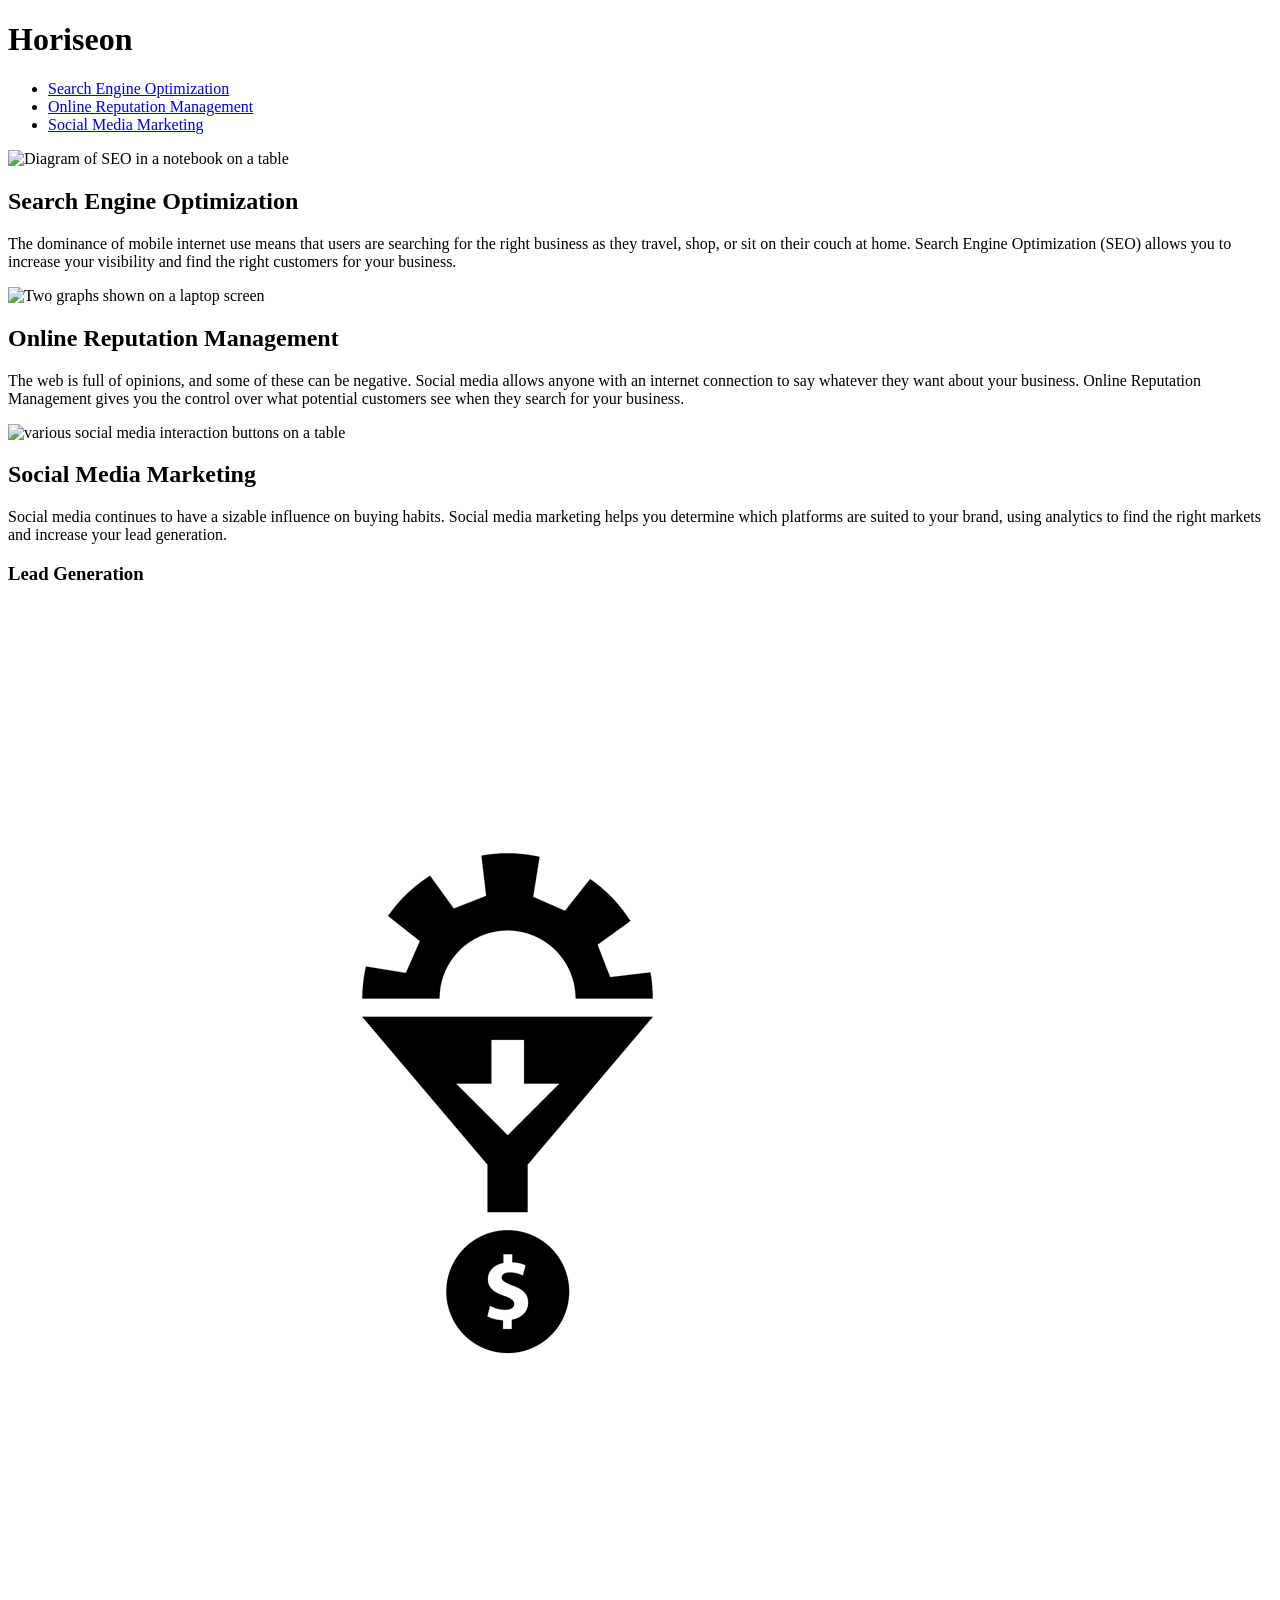
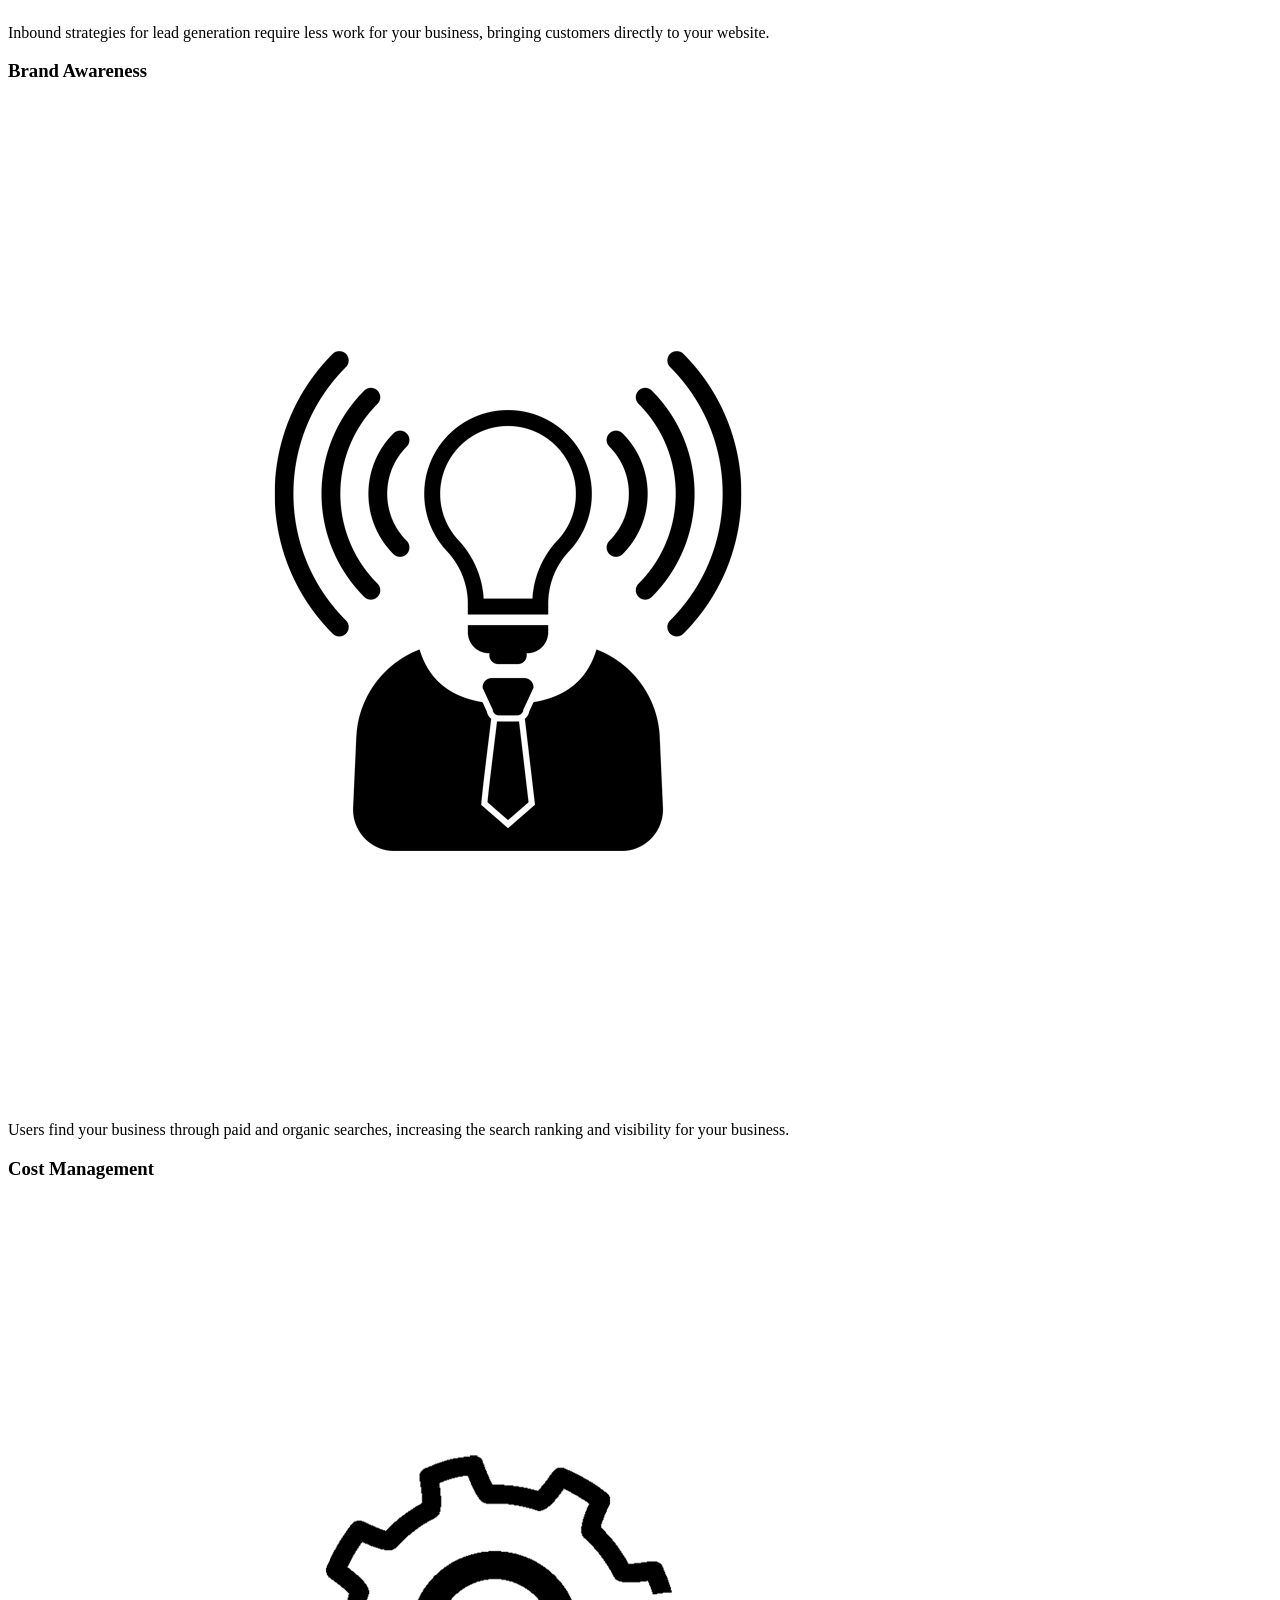
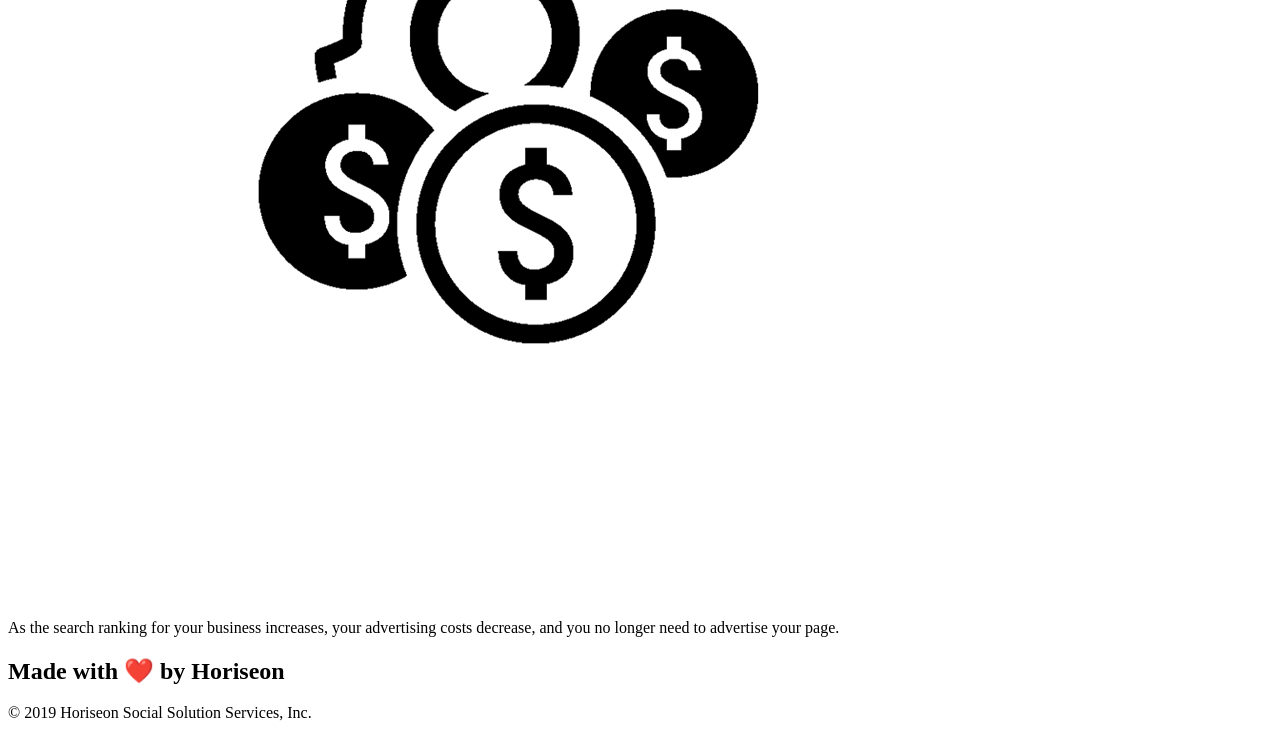
==== Develop/index.html @ 6da7a43d "proper commit" ====
<!DOCTYPE html>
<html lang="en-us">

<head>
    <meta charset="UTF-8" />
    <link rel="stylesheet" href="./assets/css/style.css">
    <title>Welcome to Horiseon</title>
</head>

<body>
    <div class="header">
        <h1>Hori<span class="seo">seo</span>n</h1>
        <div>
            <ul>
                <li>
                    <a href="#search-engine-optimization">Search Engine Optimization</a>
                </li>
                <li>
                    <a href="#online-reputation-management">Online Reputation Management</a>
                </li>
                <li>
                    <a href="#social-media-marketing">Social Media Marketing</a>
                </li>
            </ul>
        </div>
    </div>
    <section class="hero"></section>
    <div class="content">
        <div class="search-engine-optimization">
            <img src="./assets/images/search-engine-optimization.jpg" class="float-left" alt="Diagram of SEO in a notebook on a table"/>
            <h2>Search Engine Optimization</h2>
            <p>
                The dominance of mobile internet use means that users are searching for the right business as they travel, shop, or sit on their couch at home. Search Engine Optimization (SEO) allows you to increase your visibility and find the right customers for your business.
            </p>
        </div>
        <div id="online-reputation-management" class="online-reputation-management">
            <img src="./assets/images/online-reputation-management.jpg" class="float-right" alt="Two graphs shown on a laptop screen"/>
            <h2>Online Reputation Management</h2>
            <p>
                The web is full of opinions, and some of these can be negative. Social media allows anyone with an internet connection to say whatever they want about your business. Online Reputation Management gives you the control over what potential customers see when they search for your business.
            </p>
        </div>
        <div id="social-media-marketing" class="social-media-marketing">
            <img src="./assets/images/social-media-marketing.jpg" class="float-left" alt="various social media interaction buttons on a table" />
            <h2>Social Media Marketing</h2>
            <p>
                Social media continues to have a sizable influence on buying habits. Social media marketing helps you determine which platforms are suited to your brand, using analytics to find the right markets and increase your lead generation.
            </p>
        </div>
    </div>
    <div class="benefits">
        <div class="benefit-lead">
            <h3>Lead Generation</h3>
            <img src="./assets/images/lead-generation.png" alt="half a gear inside a funnel" />
            <p>
                Inbound strategies for lead generation require less work for your business, bringing customers directly to your website.
            </p>
        </div>
        <div class="benefit-brand">
            <h3>Brand Awareness</h3>
            <img src="./assets/images/brand-awareness.png" alt="lightbulb in a suit" />
            <p>
                Users find your business through paid and organic searches, increasing the search ranking and visibility for your business.
            </p>
        </div>
        <div class="benefit-cost">
            <h3>Cost Management</h3>
            <img src="./assets/images/cost-management.png" alt="dollar sign coins infront of a gear"></img>
            <p>
                As the search ranking for your business increases, your advertising costs decrease, and you no longer need to advertise your page.
            </p>
        </div>
    </div>
    <div class="footer">
        <h2>Made with ❤️️ by Horiseon</h2>
        <p>
            &copy; 2019 Horiseon Social Solution Services, Inc.
        </p>
    </div>
</body>

</html>
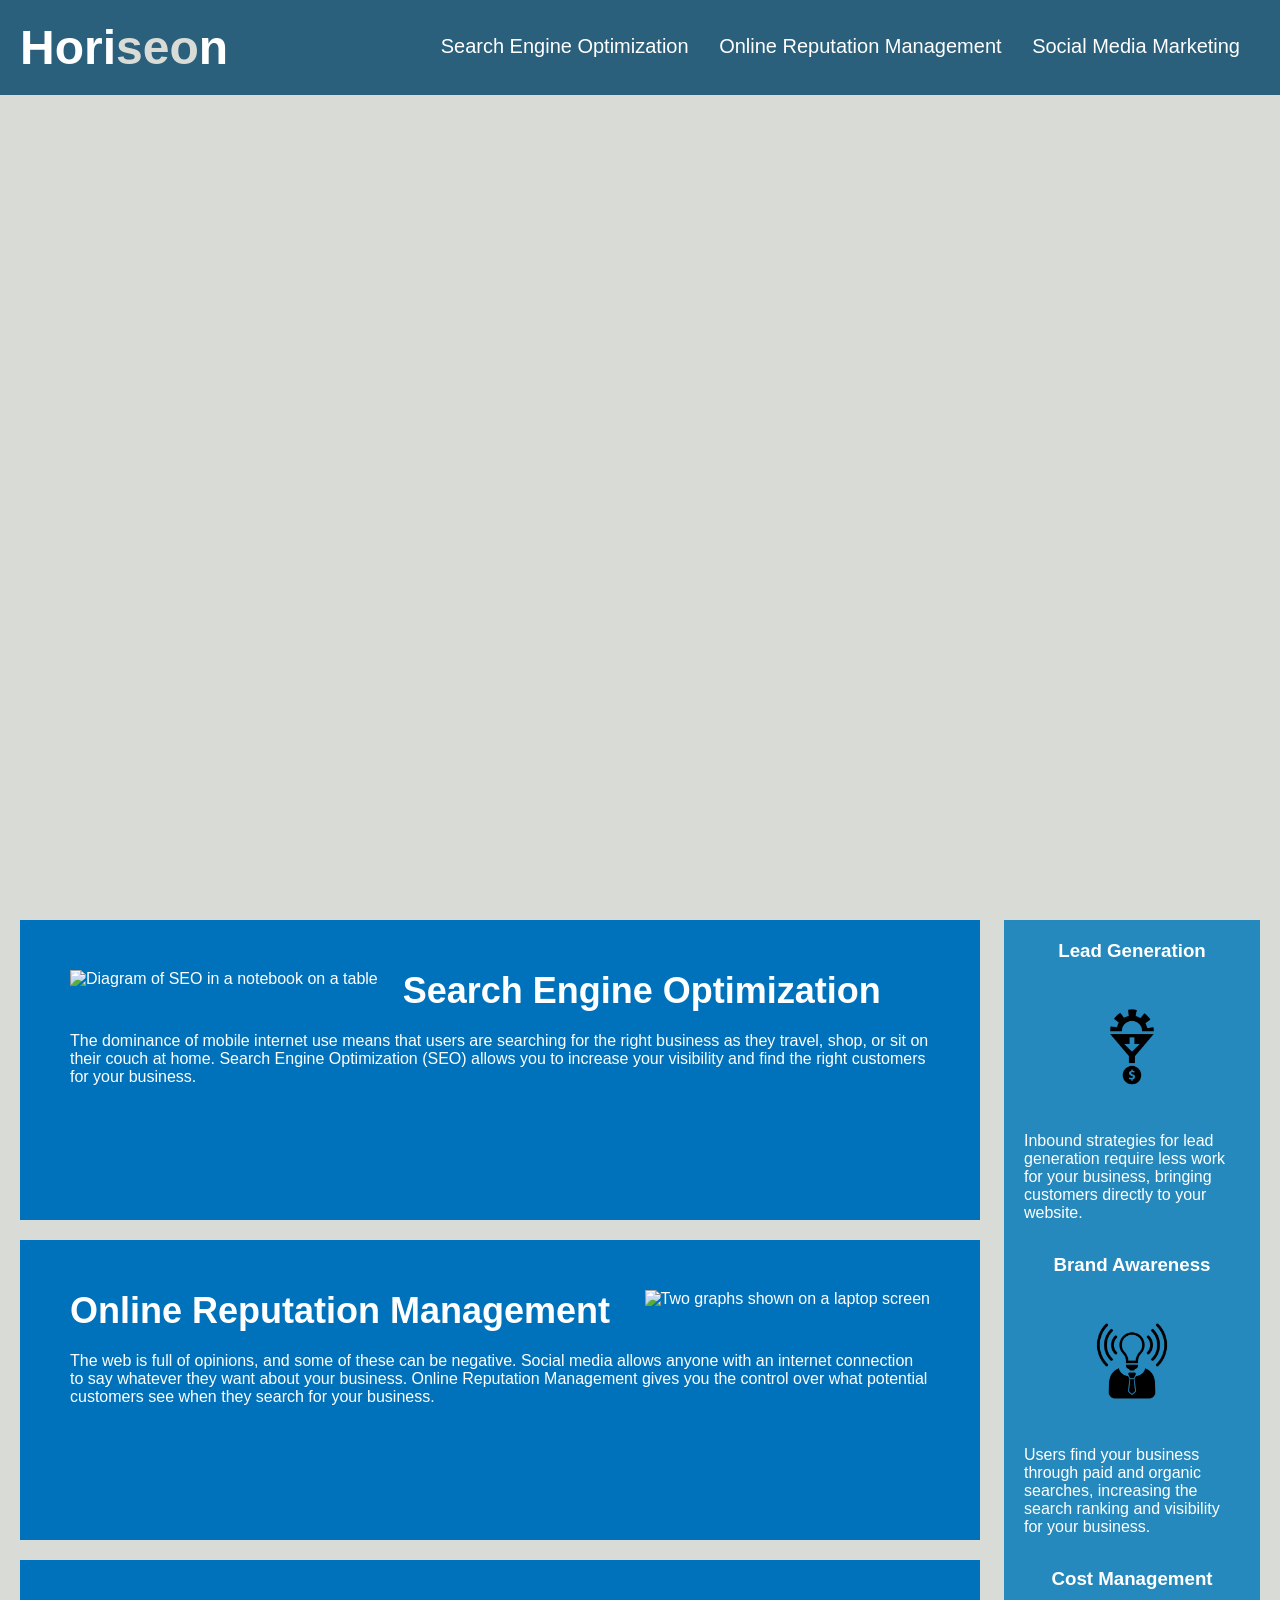
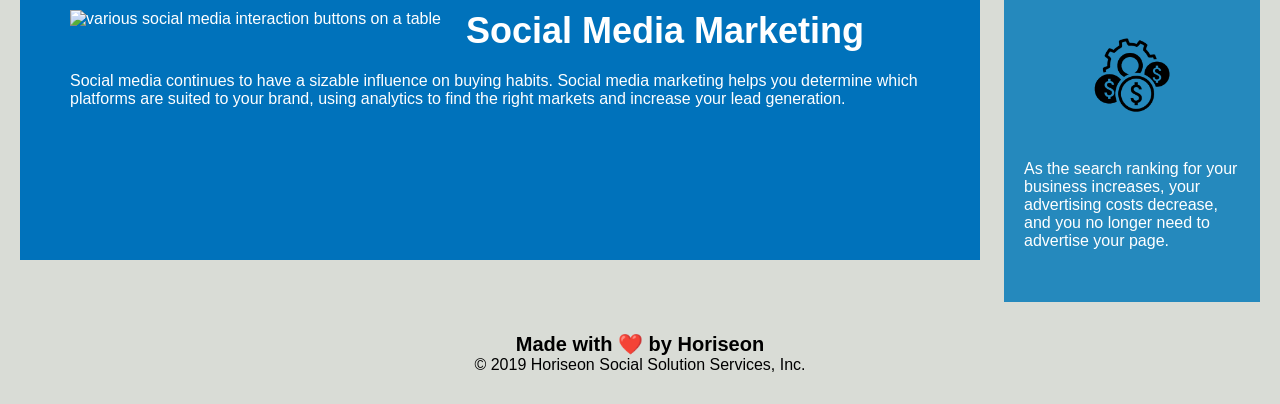
==== commit fb2089da: "final touches on all files" ====
--- a/Develop/index.html
+++ b/Develop/index.html
@@ -8,9 +8,9 @@
 </head>
 
 <body>
-    <div class="header">
+    <header class="header">
         <h1>Hori<span class="seo">seo</span>n</h1>
-        <div>
+        <nav>
             <ul>
                 <li>
                     <a href="#search-engine-optimization">Search Engine Optimization</a>
@@ -22,61 +22,61 @@
                     <a href="#social-media-marketing">Social Media Marketing</a>
                 </li>
             </ul>
-        </div>
-    </div>
-    <section class="hero"></section>
-    <div class="content">
-        <div class="search-engine-optimization">
+        </nav>
+    </header>
+    <div class="hero"></div>
+    <article class="content">
+        <section id="search-engine-optimization" class="search-engine-optimization">
             <img src="./assets/images/search-engine-optimization.jpg" class="float-left" alt="Diagram of SEO in a notebook on a table"/>
             <h2>Search Engine Optimization</h2>
             <p>
                 The dominance of mobile internet use means that users are searching for the right business as they travel, shop, or sit on their couch at home. Search Engine Optimization (SEO) allows you to increase your visibility and find the right customers for your business.
             </p>
-        </div>
-        <div id="online-reputation-management" class="online-reputation-management">
+        </section>
+        <section id="online-reputation-management" class="online-reputation-management">
             <img src="./assets/images/online-reputation-management.jpg" class="float-right" alt="Two graphs shown on a laptop screen"/>
             <h2>Online Reputation Management</h2>
             <p>
                 The web is full of opinions, and some of these can be negative. Social media allows anyone with an internet connection to say whatever they want about your business. Online Reputation Management gives you the control over what potential customers see when they search for your business.
             </p>
-        </div>
-        <div id="social-media-marketing" class="social-media-marketing">
+        </section>
+        <section id="social-media-marketing" class="social-media-marketing">
             <img src="./assets/images/social-media-marketing.jpg" class="float-left" alt="various social media interaction buttons on a table" />
             <h2>Social Media Marketing</h2>
             <p>
                 Social media continues to have a sizable influence on buying habits. Social media marketing helps you determine which platforms are suited to your brand, using analytics to find the right markets and increase your lead generation.
             </p>
-        </div>
-    </div>
-    <div class="benefits">
-        <div class="benefit-lead">
+        </section>
+    </article>
+    <aside class="benefits">
+        <section class="benefit">
             <h3>Lead Generation</h3>
             <img src="./assets/images/lead-generation.png" alt="half a gear inside a funnel" />
             <p>
                 Inbound strategies for lead generation require less work for your business, bringing customers directly to your website.
             </p>
-        </div>
-        <div class="benefit-brand">
+        </section>
+        <section class="benefit">
             <h3>Brand Awareness</h3>
             <img src="./assets/images/brand-awareness.png" alt="lightbulb in a suit" />
             <p>
                 Users find your business through paid and organic searches, increasing the search ranking and visibility for your business.
             </p>
-        </div>
-        <div class="benefit-cost">
+        </section>
+        <section class="benefit">
             <h3>Cost Management</h3>
             <img src="./assets/images/cost-management.png" alt="dollar sign coins infront of a gear"></img>
             <p>
                 As the search ranking for your business increases, your advertising costs decrease, and you no longer need to advertise your page.
             </p>
-        </div>
-    </div>
-    <div class="footer">
+        </section>
+    </aside>
+    <footer class="footer">
         <h2>Made with ❤️️ by Horiseon</h2>
         <p>
             &copy; 2019 Horiseon Social Solution Services, Inc.
         </p>
-    </div>
+    </footer>
 </body>
 
 </html>
--- a/Develop/assets/css/style.css
+++ b/Develop/assets/css/style.css
@@ -0,0 +1,154 @@
+* {
+    box-sizing: border-box;
+    padding: 0;
+    margin: 0;
+}
+
+body {
+    background-color: #d9dcd6;
+}
+
+.header {
+    padding: 20px;
+    font-family: 'Trebuchet MS', 'Lucida Sans Unicode', 'Lucida Grande', 'Lucida Sans', Arial, sans-serif;
+    background-color: #2a607c;
+    color: #ffffff;
+}
+
+.header h1 {
+    display: inline-block;
+    font-size: 48px;
+}
+
+.header h1 .seo {
+    color: #d9dcd6;
+}
+
+.header nav {
+    padding-top: 15px;
+    margin-right: 20px;
+    float: right;
+    font-family: 'Gill Sans', 'Gill Sans MT', Calibri, 'Trebuchet MS', sans-serif;
+    font-size: 20px;
+}
+
+.header div nav {
+    list-style-type: none;
+}
+
+.header nav ul li {
+    display: inline-block;
+    margin-left: 25px;
+}
+
+a {
+    color: #ffffff;
+    text-decoration: none;
+}
+
+p {
+    font-size: 16px;
+}
+
+.hero {
+    height: 800px;
+    width: 100%;
+    margin-bottom: 25px;
+    background-image: url("../images/digital-marketing-meeting.jpg");
+    background-size: cover;
+    background-position: center;
+}
+
+.float-left {
+    float: left;
+    margin-right: 25px;
+}
+
+.float-right {
+    float: right;
+    margin-left: 25px;
+}
+
+.content {
+    width: 75%;
+    display: inline-block;
+    margin-left: 20px;
+}
+
+/* the <img> and <h2> tags under the content class were all grouped appropiately here instead of taking up separate lines */
+
+.content img {
+    max-height: 200px;
+}
+
+.content h2 {
+    margin-bottom: 20px;
+    font-size: 36px;
+}
+
+.benefits {
+    margin-right: 20px;
+    padding: 20px;
+    clear: both;
+    float: right;
+    width: 20%;
+    height: 100%;
+    font-family: 'Gill Sans', 'Gill Sans MT', Calibri, 'Trebuchet MS', sans-serif;
+    background-color: #2589bd;
+}
+
+/* Since all <img> and <h3> elements inside class "benefit" had the same attributes applied to them, they were grouped together */
+
+.benefit {
+    margin-bottom: 32px;
+    color: #ffffff;
+}
+
+.benefit h3 {
+    margin-bottom: 10px;
+    text-align: center;
+}
+
+.benefit img {
+    display: block;
+    margin: 10px auto;
+    max-width: 150px;
+}
+
+.search-engine-optimization {
+    margin-bottom: 20px;
+    padding: 50px;
+    height: 300px;
+    font-family: 'Gill Sans', 'Gill Sans MT', Calibri, 'Trebuchet MS', sans-serif;
+    background-color: #0072bb;
+    color: #ffffff;
+}
+
+.online-reputation-management {
+    margin-bottom: 20px;
+    padding: 50px;
+    height: 300px;
+    font-family: 'Gill Sans', 'Gill Sans MT', Calibri, 'Trebuchet MS', sans-serif;
+    background-color: #0072bb;
+    color: #ffffff;
+}
+
+.social-media-marketing {
+    margin-bottom: 20px;
+    padding: 50px;
+    height: 300px;
+    font-family: 'Gill Sans', 'Gill Sans MT', Calibri, 'Trebuchet MS', sans-serif;
+    background-color: #0072bb;
+    color: #ffffff;
+}
+
+.footer {
+    padding: 30px;
+    clear: both;
+    font-family: 'Trebuchet MS', 'Lucida Sans Unicode', 'Lucida Grande', 'Lucida Sans', Arial, sans-serif;
+    text-align: center;
+}
+
+.footer h2 {
+    font-size: 20px;
+}
